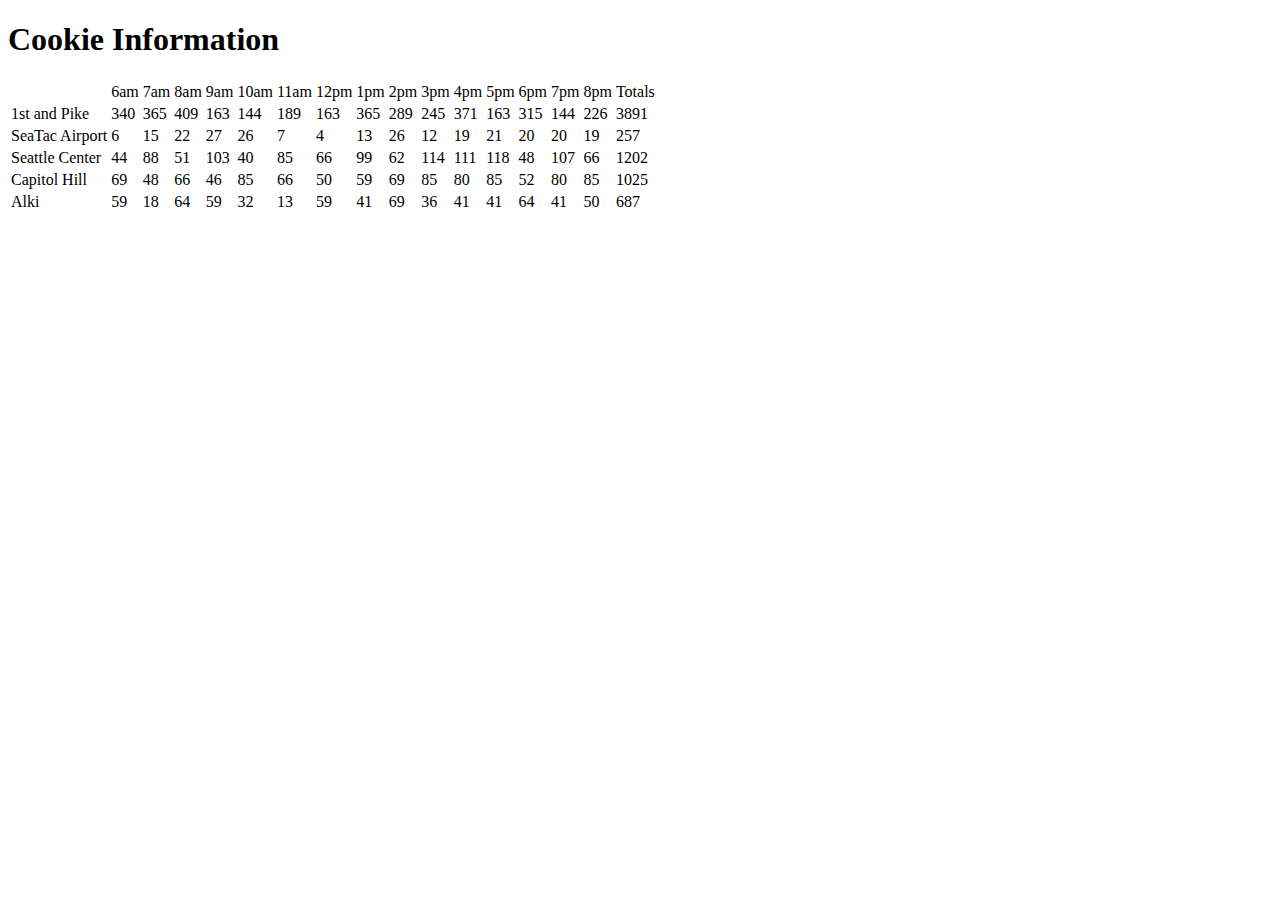
==== sales.html @ 12a79d13 "cookiestandjsworking" ====
<!DOCTYPE html>
<html>
<head>
<title>Cookie Stand</title>
</head>
<body>
<h1>Cookie Information</h1>
  <header></header>
  <main>
    <section class="results">
      <table id="main-tbl"></table>
    </section>
  </main>
  <footer></footer>
  <script src="app.js"></script>
</body>
</html>
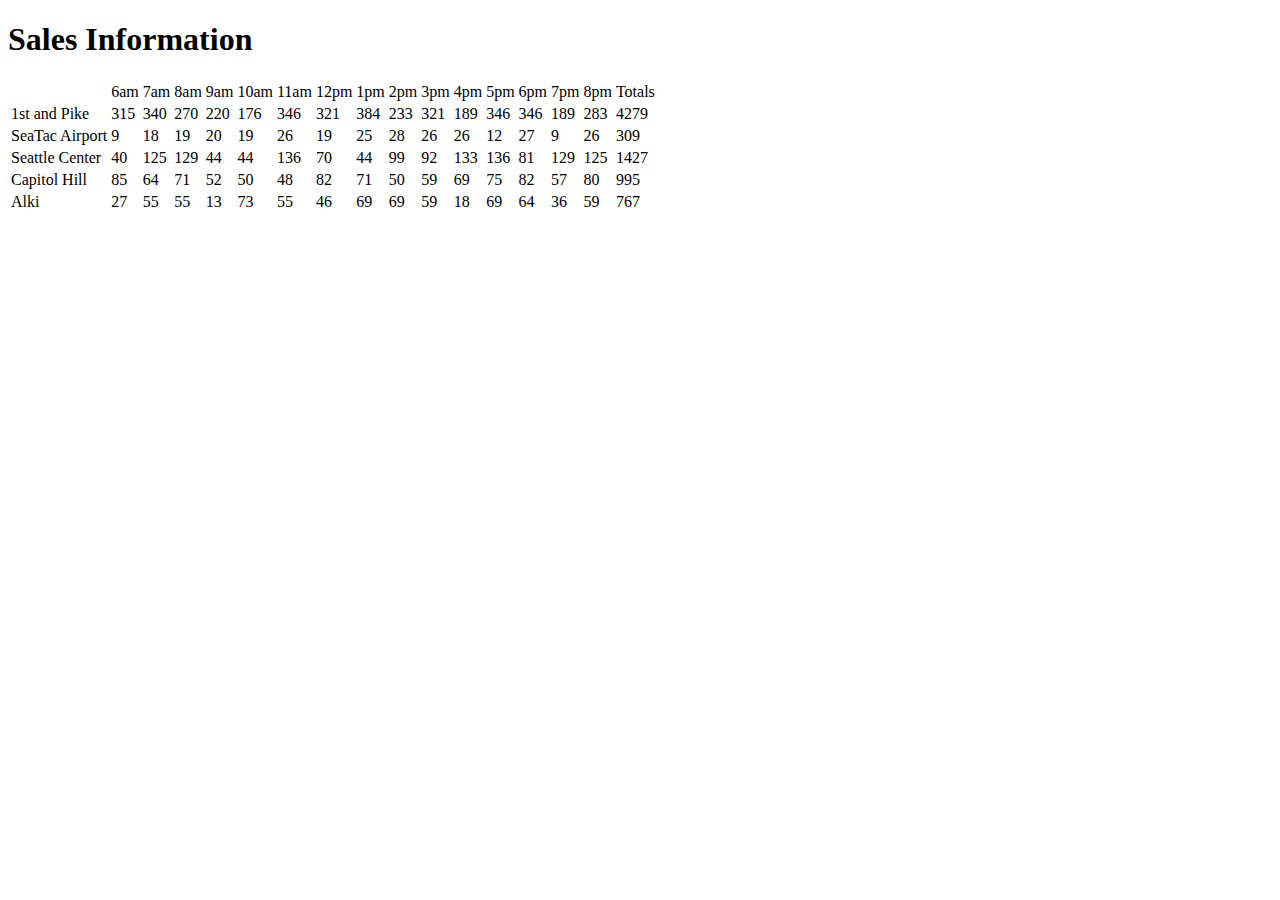
==== commit f00126a8: "jsdonecssnow" ====
--- a/sales.html
+++ b/sales.html
@@ -4,7 +4,7 @@
 <title>Cookie Stand</title>
 </head>
 <body>
-<h1>Cookie Information</h1>
+<h1>Sales Information</h1>
   <header></header>
   <main>
     <section class="results">
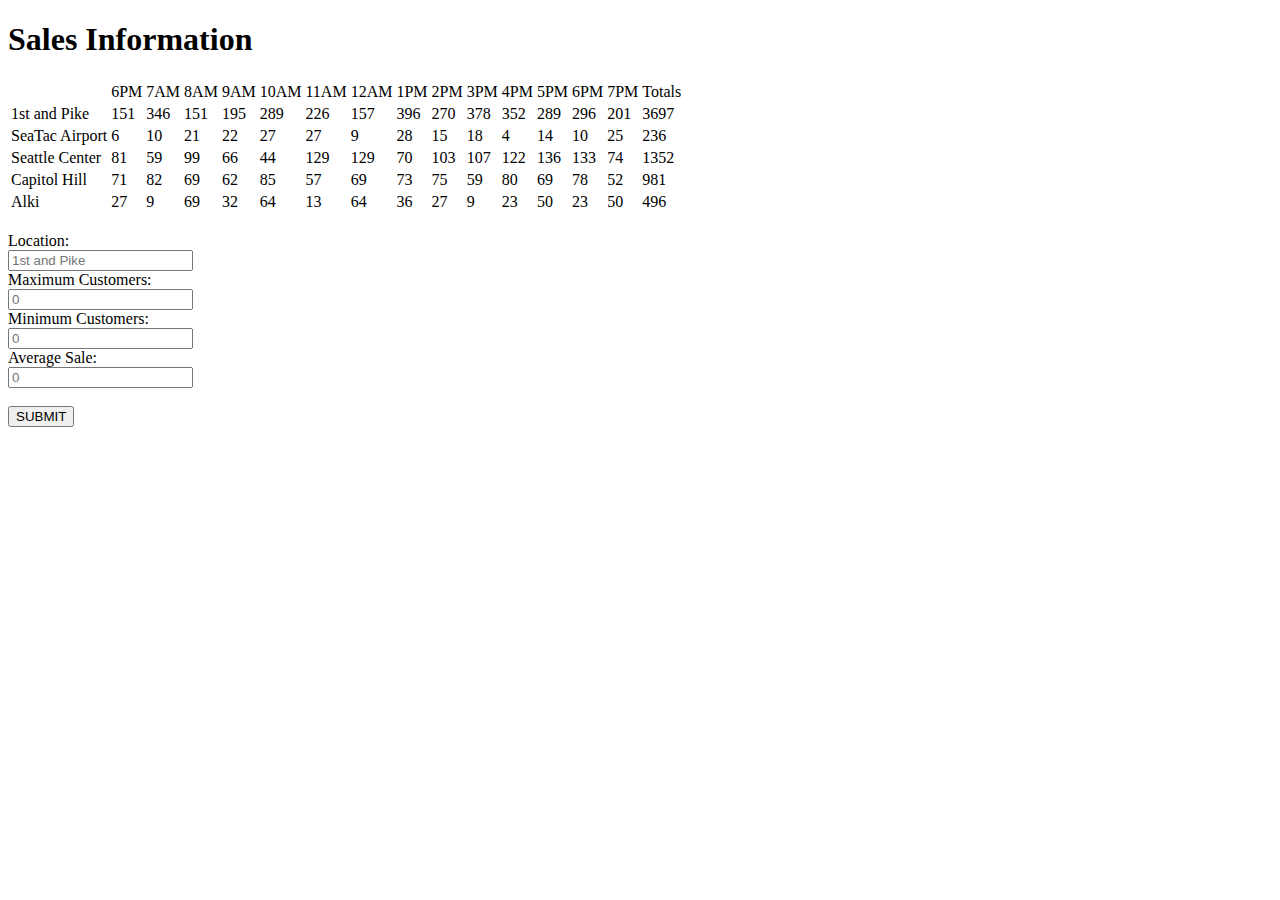
==== commit 87d7cb22: "tableworking" ====
--- a/sales.html
+++ b/sales.html
@@ -9,6 +9,17 @@
   <main>
     <section class="results">
       <table id="main-tbl"></table>
+    <form id="store-data">
+      <br><label for="name">Location:</label></br>
+      <input name="name" type="text" placeholder="1st and Pike">
+        <br><label for="maxCust">Maximum Customers:</label></br>
+      <input name="maxCust" type="number" placeholder="0">
+    <br><label for="minCust">Minimum Customers:</label></br>
+      <input name="minCust" type="number" placeholder="0">
+      <br><label for="avgCookies">Average Sale:</label></br>
+      <input name="avgCookies" type="number" placeholder="0">
+      <br><br><button type="submit">SUBMIT</button>
+    </form>
     </section>
   </main>
   <footer></footer>
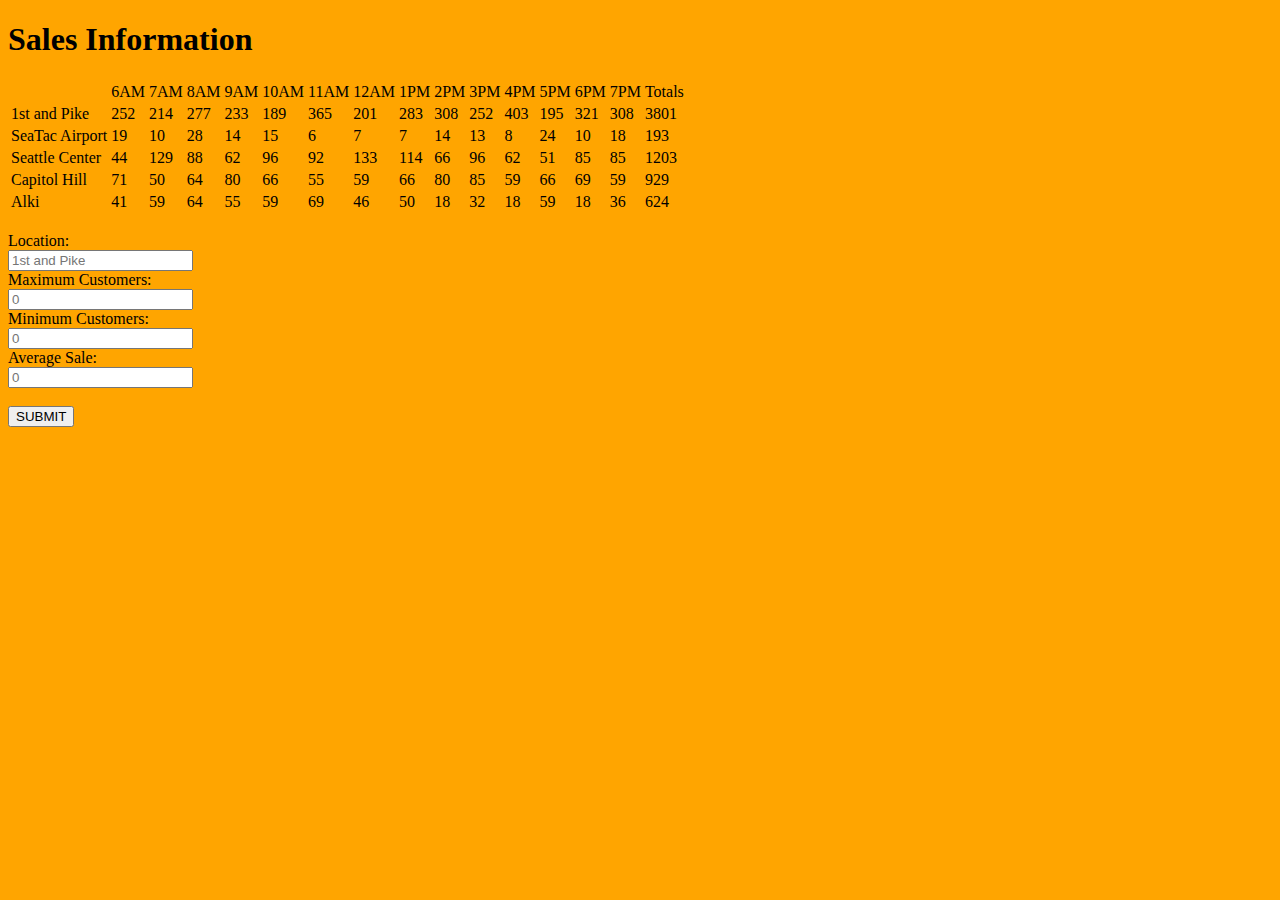
==== commit 4e1218b5: "cookiestandsun" ====
--- a/sales.html
+++ b/sales.html
@@ -1,10 +1,12 @@
 <!DOCTYPE html>
 <html>
 <head>
+  <link rel="stylesheet" href="style.css">
+  <link href='https://fonts.googleapis.com/css?family=Trocchi|Courgette|Righteous|Slabo+27px|Open+Sans:400,800' rel='stylesheet' type='text/css'>
 <title>Cookie Stand</title>
 </head>
-<body>
-<h1>Sales Information</h1>
+<body class="sales">
+<h1 class="salestxt">Sales Information</h1>
   <header></header>
   <main>
     <section class="results">
--- a/style.css
+++ b/style.css
@@ -0,0 +1,112 @@
+head {
+
+}
+header{
+
+}
+body {
+background-image: url(assets/white-background-002.jpg);
+
+}
+.h1One{
+  font-family: 'Courgette';
+    font-style: normal;
+    font-weight: 400;
+  color: orange;
+  margin-top: -250px;
+  margin-left: 1000px;
+  font-size: 65px;
+  text-shadow: 3px 3px #FF0000;
+}
+
+img.salmon {
+    border-style: solid;
+    border-right: 600px;
+    border-left: 600px;
+  text-align: left;
+  height: 270px;
+  width: 70%
+}
+a {
+  padding: 30px;
+  font-size: 20px;
+  color: black;
+  hover
+}
+a:hover {
+  color: red;
+}
+img.fish{
+  text-align: left;
+ margin-top: 0px;
+}
+img.cookiefrost {
+ margin-left: 600px;
+ height: 280px;
+ width: auto;
+}
+h2{
+  font-family: 'Open Sans';
+  font-style: normal;
+  font-weight: 400;
+  text-align: center;
+  padding: 10px;
+  margin-left: -150px;
+font-size: 50px;
+margin-top: 100px;
+
+}
+p.col {
+  font-family: 'Open Sans';
+  font-style: normal;
+  font-weight: 400;
+}
+h3{
+  text-align: center;
+  font-family: 'Open Sans';
+  font-style: normal;
+  font-weight: 400;
+  text-align: center;
+font-size: 50px;
+}
+h3.locat{
+  text-align: left;
+  font-family: 'Open Sans';
+  font-style: normal;
+  font-weight: 400;
+  font-size: 40px;
+  padding-left: 20px;
+  padding-top: 10px;
+}
+li.time{
+font-size: 20px;
+margin-top: 12px;
+}
+
+img.fam {
+height: 250px;
+width: auto;
+margin-left: 500px;
+margin-top: -270px;
+margin-left: 350px;
+}
+ul{
+  font-size: 22px;
+}
+img.merch1 {
+  margin-left: 375px;
+
+}
+p.merchtxt {
+  text-align: left;
+  margin-left: 250px;
+}
+section{
+  border: 30px;
+
+***SALES PAGE***
+
+}
+body.sales {
+  background-color: orange;
+}
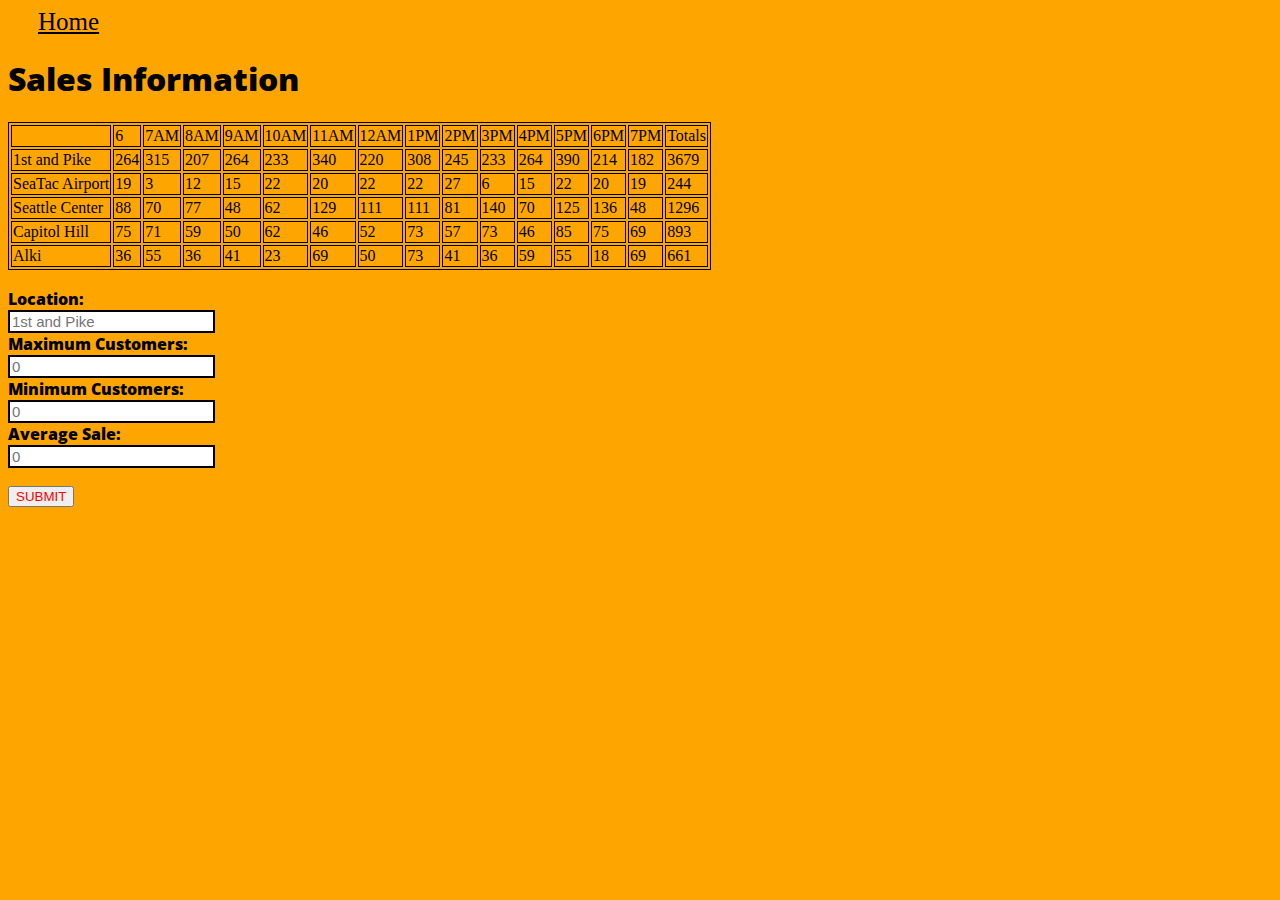
==== commit 561ccc75: "cookiestandmonmorn" ====
--- a/sales.html
+++ b/sales.html
@@ -1,6 +1,7 @@
 <!DOCTYPE html>
 <html>
 <head>
+  <a class="linkhome" href="index.html">Home</a>
   <link rel="stylesheet" href="style.css">
   <link href='https://fonts.googleapis.com/css?family=Trocchi|Courgette|Righteous|Slabo+27px|Open+Sans:400,800' rel='stylesheet' type='text/css'>
 <title>Cookie Stand</title>
--- a/style.css
+++ b/style.css
@@ -5,24 +5,23 @@
 
 }
 body {
-background-image: url(assets/white-background-002.jpg);
+  background-image: url(assets/white-background-002.jpg);
 
 }
-.h1One{
+.h1One {
   font-family: 'Courgette';
-    font-style: normal;
-    font-weight: 400;
+  font-style: normal;
+  font-weight: 400;
   color: orange;
   margin-top: -250px;
   margin-left: 1000px;
   font-size: 65px;
   text-shadow: 3px 3px #FF0000;
 }
-
 img.salmon {
-    border-style: solid;
-    border-right: 600px;
-    border-left: 600px;
+  border-style: solid;
+  border-right: 600px;
+  border-left: 600px;
   text-align: left;
   height: 270px;
   width: 70%
@@ -30,30 +29,26 @@
 a {
   padding: 30px;
   font-size: 20px;
-  color: black;
-  hover
+  color: black
 }
-a:hover {
-  color: red;
-}
-img.fish{
+img.fish {
   text-align: left;
- margin-top: 0px;
+  margin-top: 0px;
 }
 img.cookiefrost {
- margin-left: 600px;
- height: 280px;
- width: auto;
+  margin-left: 600px;
+  height: 280px;
+  width: auto;
 }
-h2{
+h2 {
   font-family: 'Open Sans';
   font-style: normal;
   font-weight: 400;
   text-align: center;
   padding: 10px;
   margin-left: -150px;
-font-size: 50px;
-margin-top: 100px;
+  font-size: 50px;
+  margin-top: 100px;
 
 }
 p.col {
@@ -61,15 +56,15 @@
   font-style: normal;
   font-weight: 400;
 }
-h3{
+h3 {
   text-align: center;
   font-family: 'Open Sans';
   font-style: normal;
   font-weight: 400;
   text-align: center;
-font-size: 50px;
+  font-size: 50px;
 }
-h3.locat{
+h3.locat {
   text-align: left;
   font-family: 'Open Sans';
   font-style: normal;
@@ -78,19 +73,19 @@
   padding-left: 20px;
   padding-top: 10px;
 }
-li.time{
-font-size: 20px;
-margin-top: 12px;
+li.time {
+  font-size: 20px;
+  margin-top: 12px;
 }
 
 img.fam {
-height: 250px;
-width: auto;
-margin-left: 500px;
-margin-top: -270px;
-margin-left: 350px;
+  height: 250px;
+  width: auto;
+  margin-left: 500px;
+  margin-top: -270px;
+  margin-left: 350px;
 }
-ul{
+ul {
   font-size: 22px;
 }
 img.merch1 {
@@ -101,12 +96,40 @@
   text-align: left;
   margin-left: 250px;
 }
-section{
+section {
   border: 30px;
 
-***SALES PAGE***
+  ***SALES PAGE***
 
 }
 body.sales {
   background-color: orange;
 }
+
+.salestxt {
+  font-family: 'Open Sans';
+  font-style: normal;
+  font-weight: 800;
+}
+
+label {
+  font-family: 'Open Sans';
+  font-style: normal;
+  font-weight: 800;
+}
+
+button {
+  color: red;
+}
+
+table, td {
+  border: 1px solid black;
+}
+
+input {
+  font-size: 15px;
+  border: 2px solid black;
+}
+.linkhome {
+  font-size: 25px;
+}
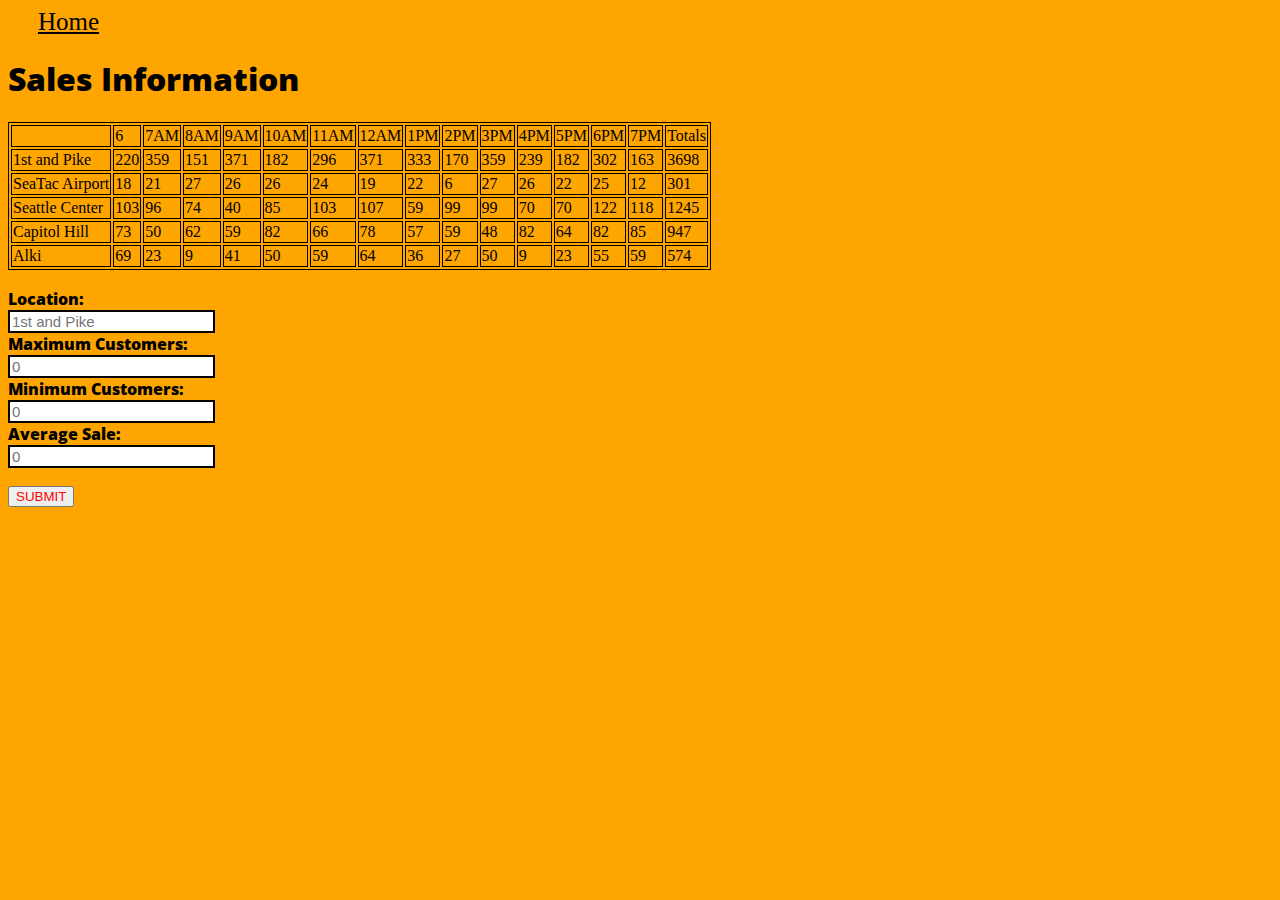
==== commit 0101c7c1: "cookiestandmonmorn" ====
--- a/sales.html
+++ b/sales.html
@@ -4,25 +4,25 @@
   <a class="linkhome" href="index.html">Home</a>
   <link rel="stylesheet" href="style.css">
   <link href='https://fonts.googleapis.com/css?family=Trocchi|Courgette|Righteous|Slabo+27px|Open+Sans:400,800' rel='stylesheet' type='text/css'>
-<title>Cookie Stand</title>
+  <title>Cookie Stand</title>
 </head>
 <body class="sales">
-<h1 class="salestxt">Sales Information</h1>
+  <h1 class="salestxt">Sales Information</h1>
   <header></header>
   <main>
     <section class="results">
       <table id="main-tbl"></table>
-    <form id="store-data">
-      <br><label for="name">Location:</label></br>
-      <input name="name" type="text" placeholder="1st and Pike">
+      <form id="store-data">
+        <br><label for="name">Location:</label></br>
+        <input name="name" type="text" placeholder="1st and Pike">
         <br><label for="maxCust">Maximum Customers:</label></br>
-      <input name="maxCust" type="number" placeholder="0">
-    <br><label for="minCust">Minimum Customers:</label></br>
-      <input name="minCust" type="number" placeholder="0">
-      <br><label for="avgCookies">Average Sale:</label></br>
-      <input name="avgCookies" type="number" placeholder="0">
-      <br><br><button type="submit">SUBMIT</button>
-    </form>
+        <input name="maxCust" type="number" placeholder="0">
+        <br><label for="minCust">Minimum Customers:</label></br>
+        <input name="minCust" type="number" placeholder="0">
+        <br><label for="avgCookies">Average Sale:</label></br>
+        <input name="avgCookies" type="number" placeholder="0">
+        <br><br><button type="submit">SUBMIT</button>
+      </form>
     </section>
   </main>
   <footer></footer>
--- a/style.css
+++ b/style.css
@@ -5,7 +5,7 @@
 
 }
 body {
-  background-image: url(assets/white-background-002.jpg);
+
 
 }
 .h1One {
@@ -13,9 +13,9 @@
   font-style: normal;
   font-weight: 400;
   color: orange;
-  margin-top: -250px;
+  margin-top: -275px;
   margin-left: 1000px;
-  font-size: 65px;
+  font-size: 75px;
   text-shadow: 3px 3px #FF0000;
 }
 img.salmon {
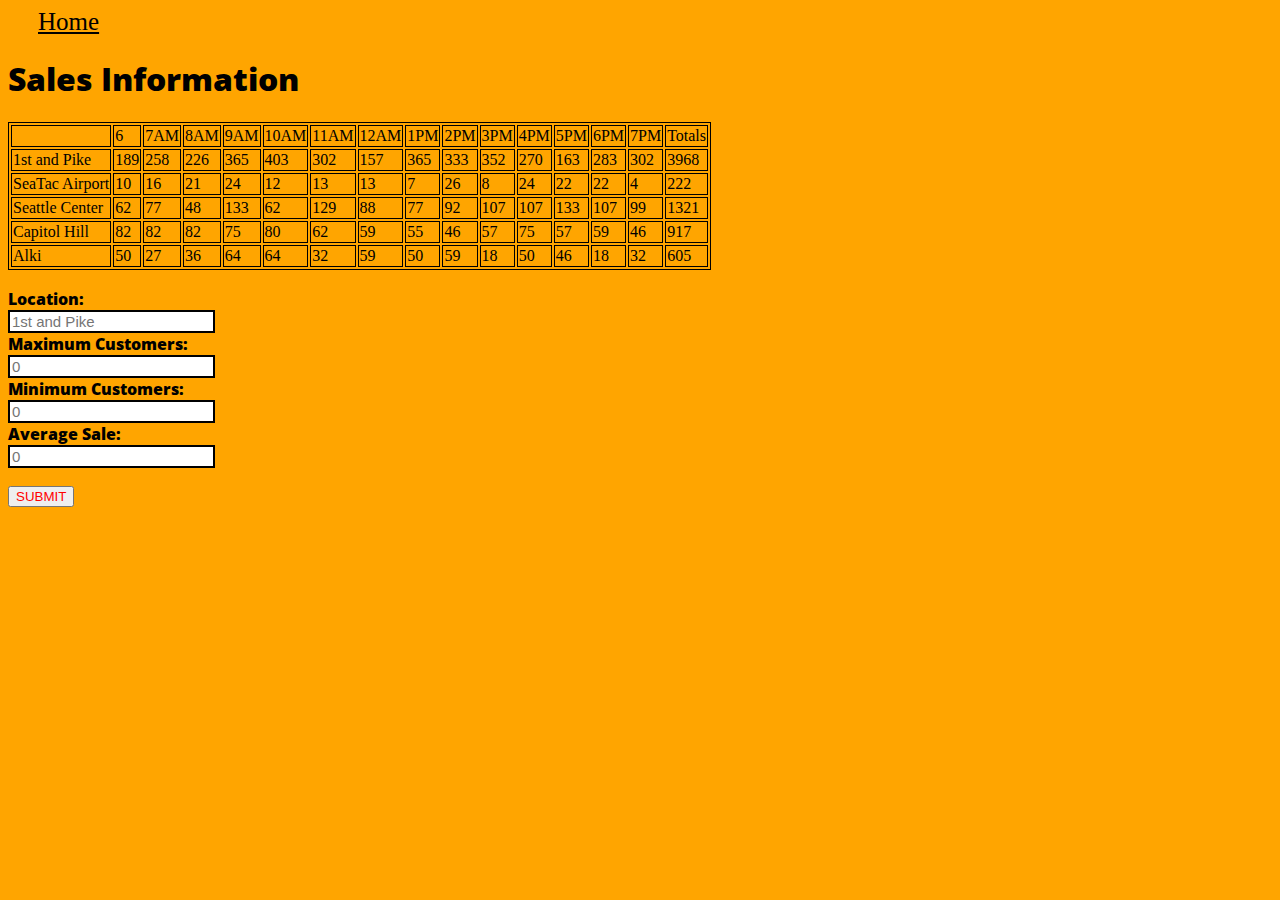
==== commit 64c5d89c: "Merge branch 'master' into cookiestandthurs" ====
--- a/sales.html
+++ b/sales.html
@@ -28,4 +28,5 @@
   <footer></footer>
   <script src="app.js"></script>
 </body>
+
 </html>
--- a/style.css
+++ b/style.css
@@ -132,4 +132,5 @@
 }
 .linkhome {
   font-size: 25px;
+
 }
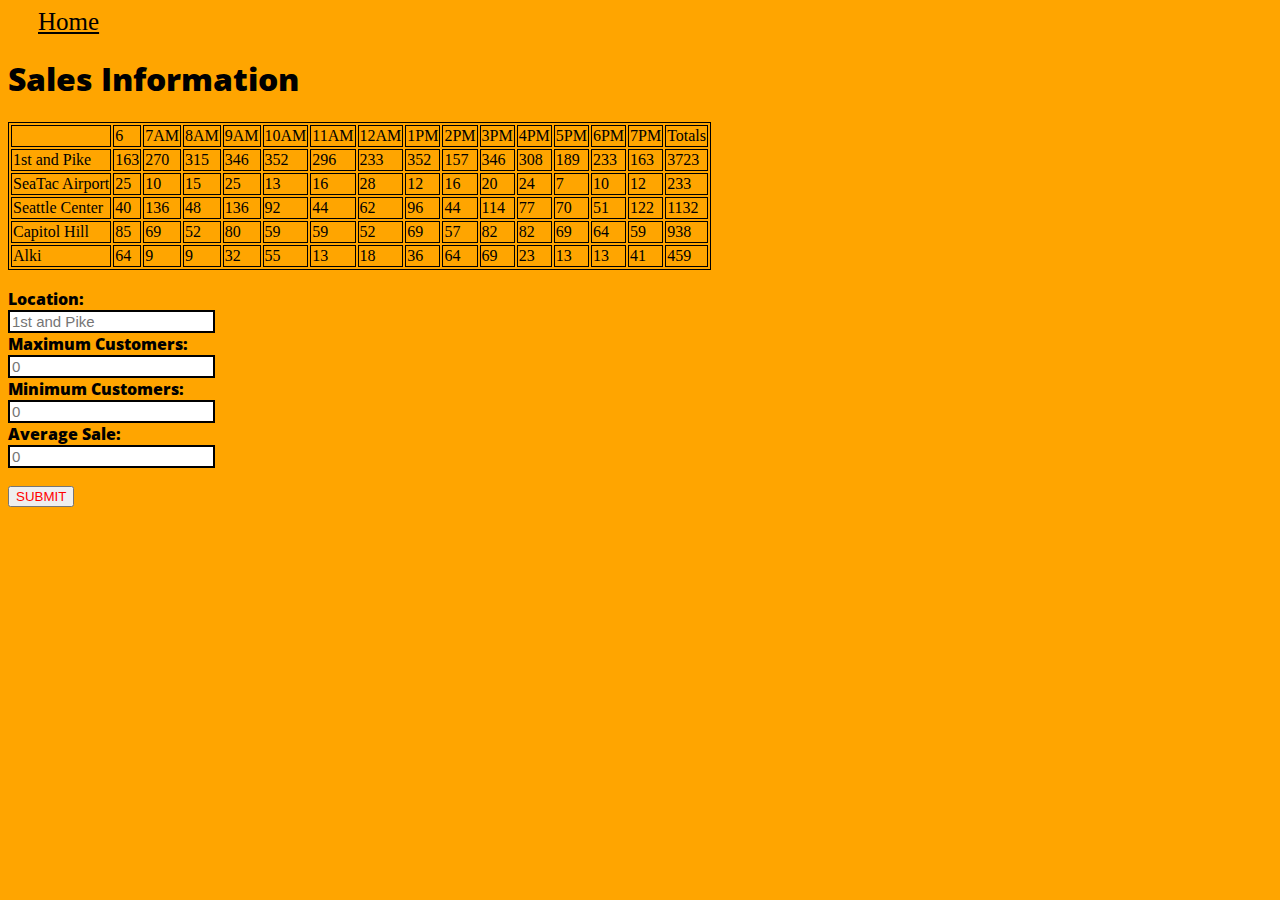
==== commit d63a892b: "Update sales.html" ====
--- a/sales.html
+++ b/sales.html
@@ -28,5 +28,4 @@
   <footer></footer>
   <script src="app.js"></script>
 </body>
-
 </html>
--- a/style.css
+++ b/style.css
@@ -1,12 +1,8 @@
 head {
-
 }
 header{
-
 }
 body {
-
-
 }
 .h1One {
   font-family: 'Courgette';
@@ -49,7 +45,6 @@
   margin-left: -150px;
   font-size: 50px;
   margin-top: 100px;
-
 }
 p.col {
   font-family: 'Open Sans';
@@ -98,39 +93,33 @@
 }
 section {
   border: 30px;
-
+  
   ***SALES PAGE***
 
 }
 body.sales {
   background-color: orange;
 }
-
 .salestxt {
   font-family: 'Open Sans';
   font-style: normal;
   font-weight: 800;
 }
-
 label {
   font-family: 'Open Sans';
   font-style: normal;
   font-weight: 800;
 }
-
 button {
   color: red;
 }
-
 table, td {
   border: 1px solid black;
 }
-
 input {
   font-size: 15px;
   border: 2px solid black;
 }
 .linkhome {
   font-size: 25px;
-
 }
